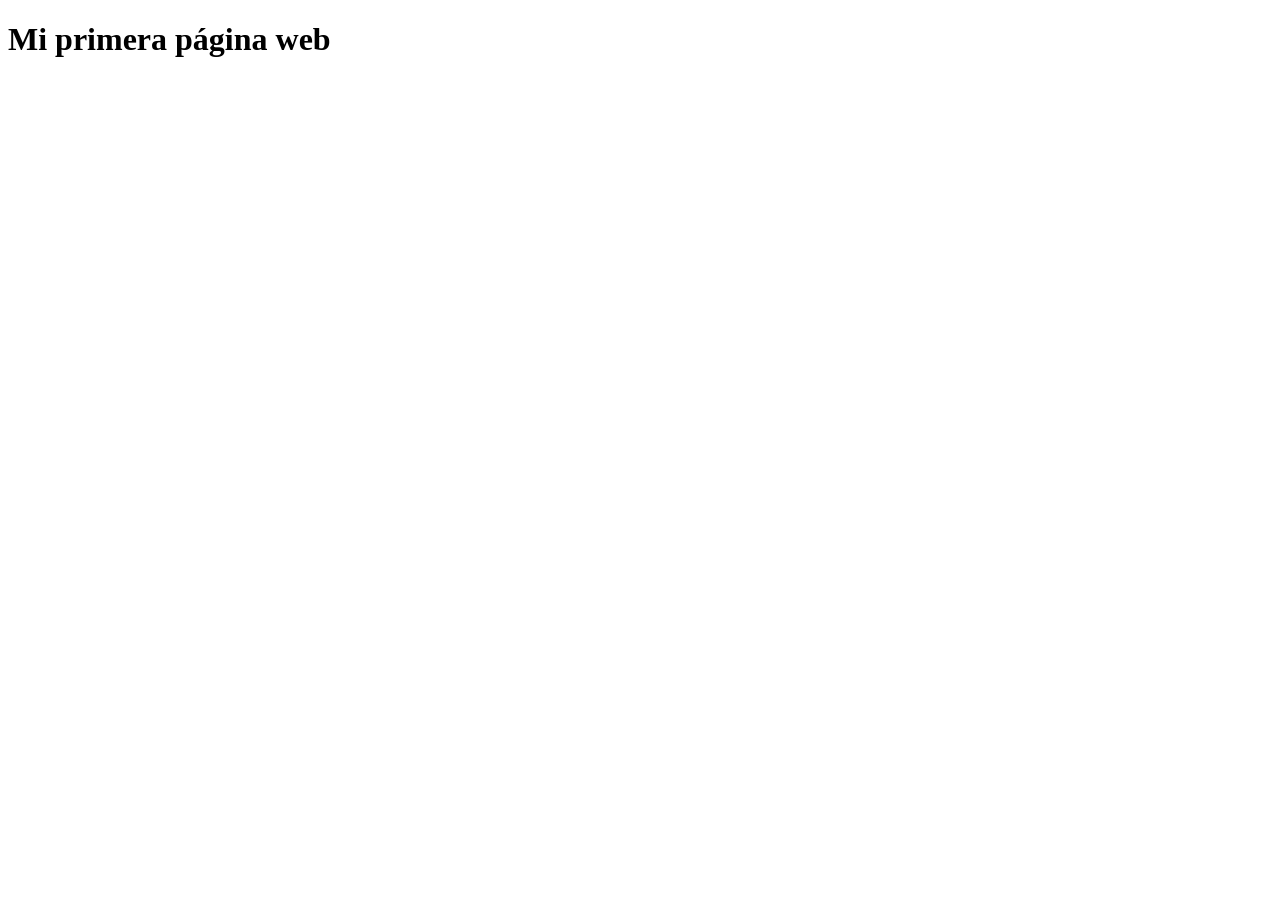
==== index.html @ 459307d8 "proyecto pagina web version 1" ====
<!DOCTYPE html>
<html>
    <head>
        <meta charset="UTF-8">
        <meta name = "viewport" contet = "width=device-width initial-scale=1.0">
        <title> HOLAWWW</title>

    </head>
    <body>
        <!---Aqui va el titulo de la pagina web--->
        <h1> Mi primera página web</h1>

    </body>
</html>
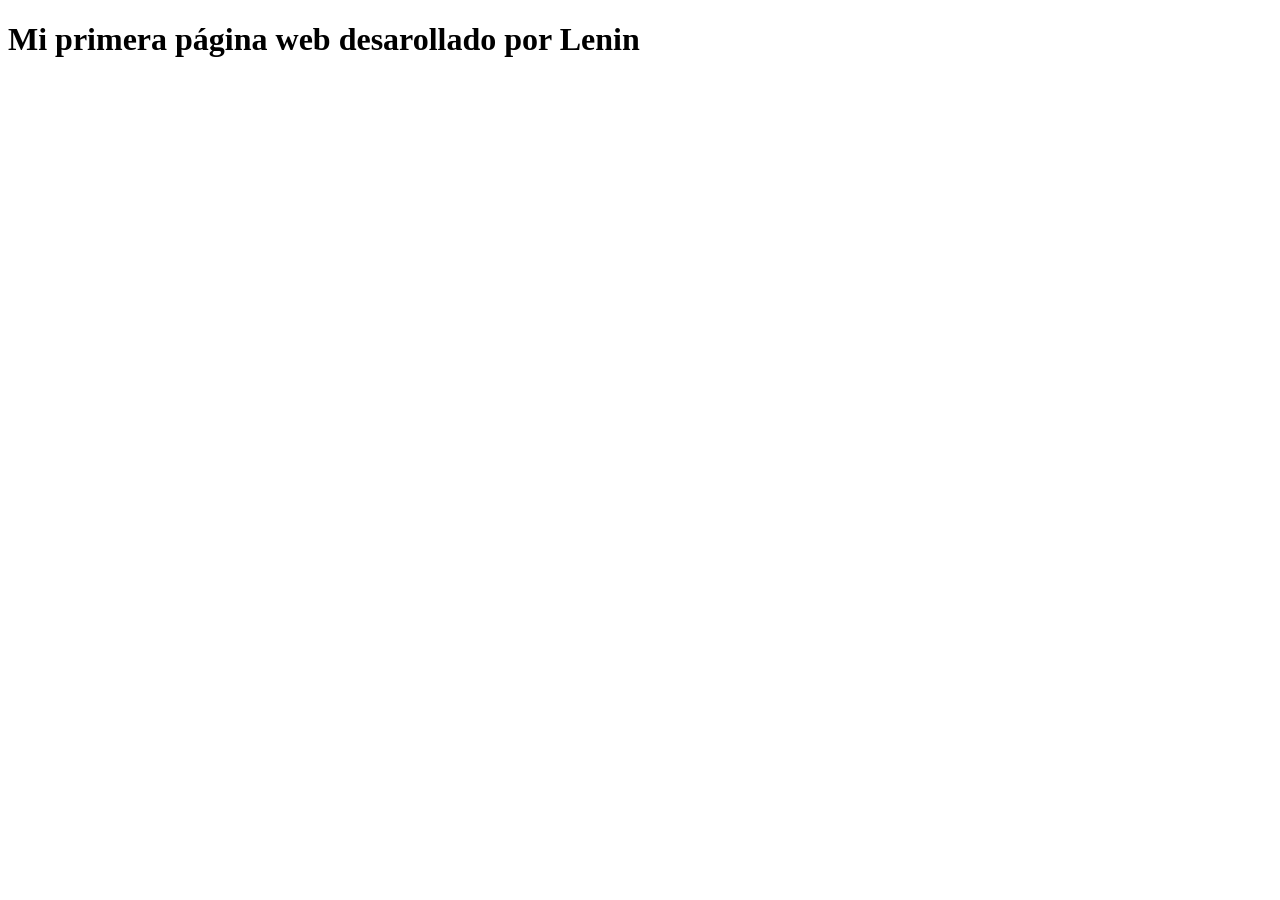
==== commit 6fbd2dc5: "proyecto version2" ====
--- a/index.html
+++ b/index.html
@@ -8,7 +8,7 @@
     </head>
     <body>
         <!---Aqui va el titulo de la pagina web--->
-        <h1> Mi primera página web</h1>
+        <h1> Mi primera página web desarollado por Lenin</h1>
 
     </body>
 </html>
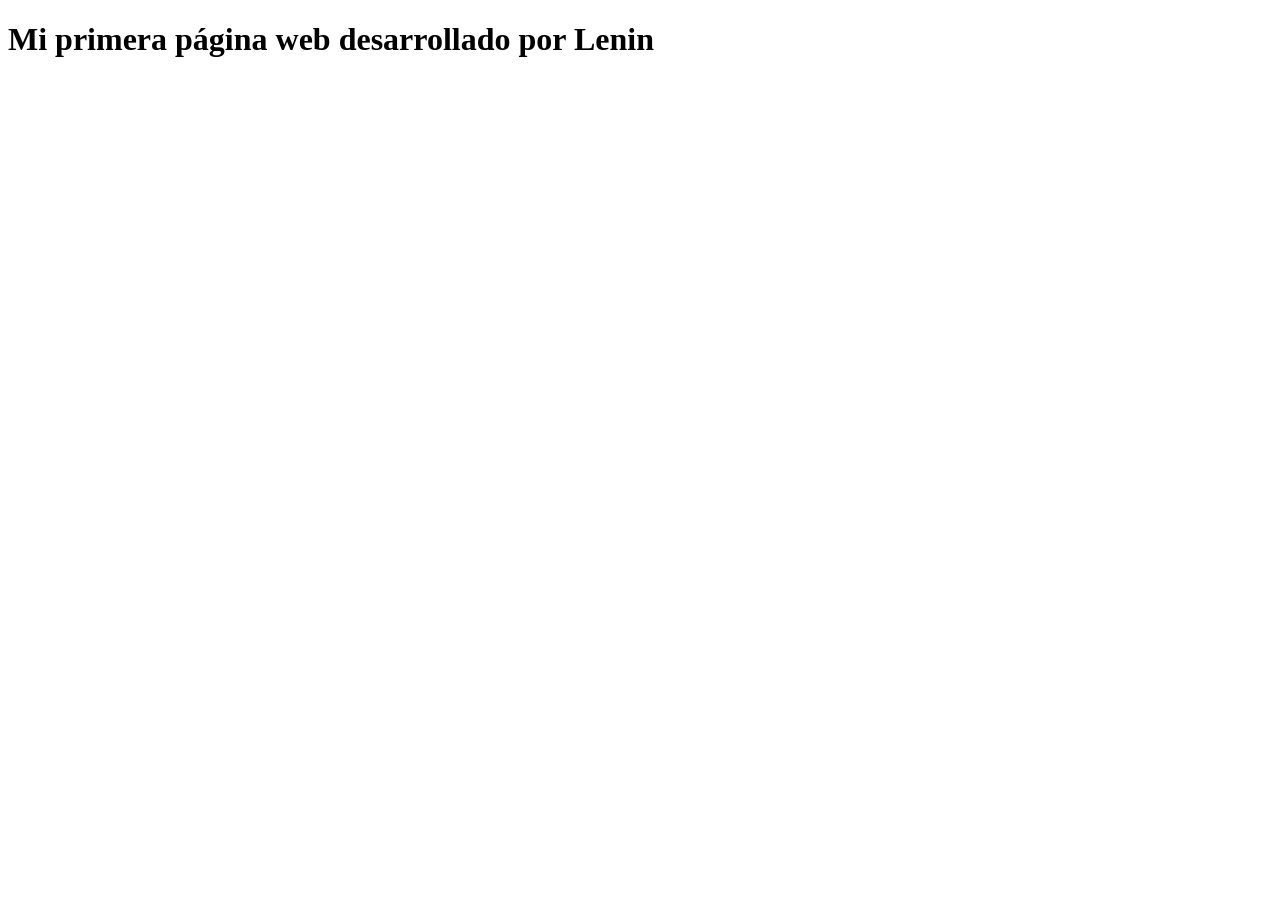
==== commit 2898b4b9: "proyecto version2" ====
--- a/index.html
+++ b/index.html
@@ -8,7 +8,7 @@
     </head>
     <body>
         <!---Aqui va el titulo de la pagina web--->
-        <h1> Mi primera página web desarollado por Lenin</h1>
+        <h1> Mi primera página web desarrollado por Lenin</h1>
 
     </body>
 </html>
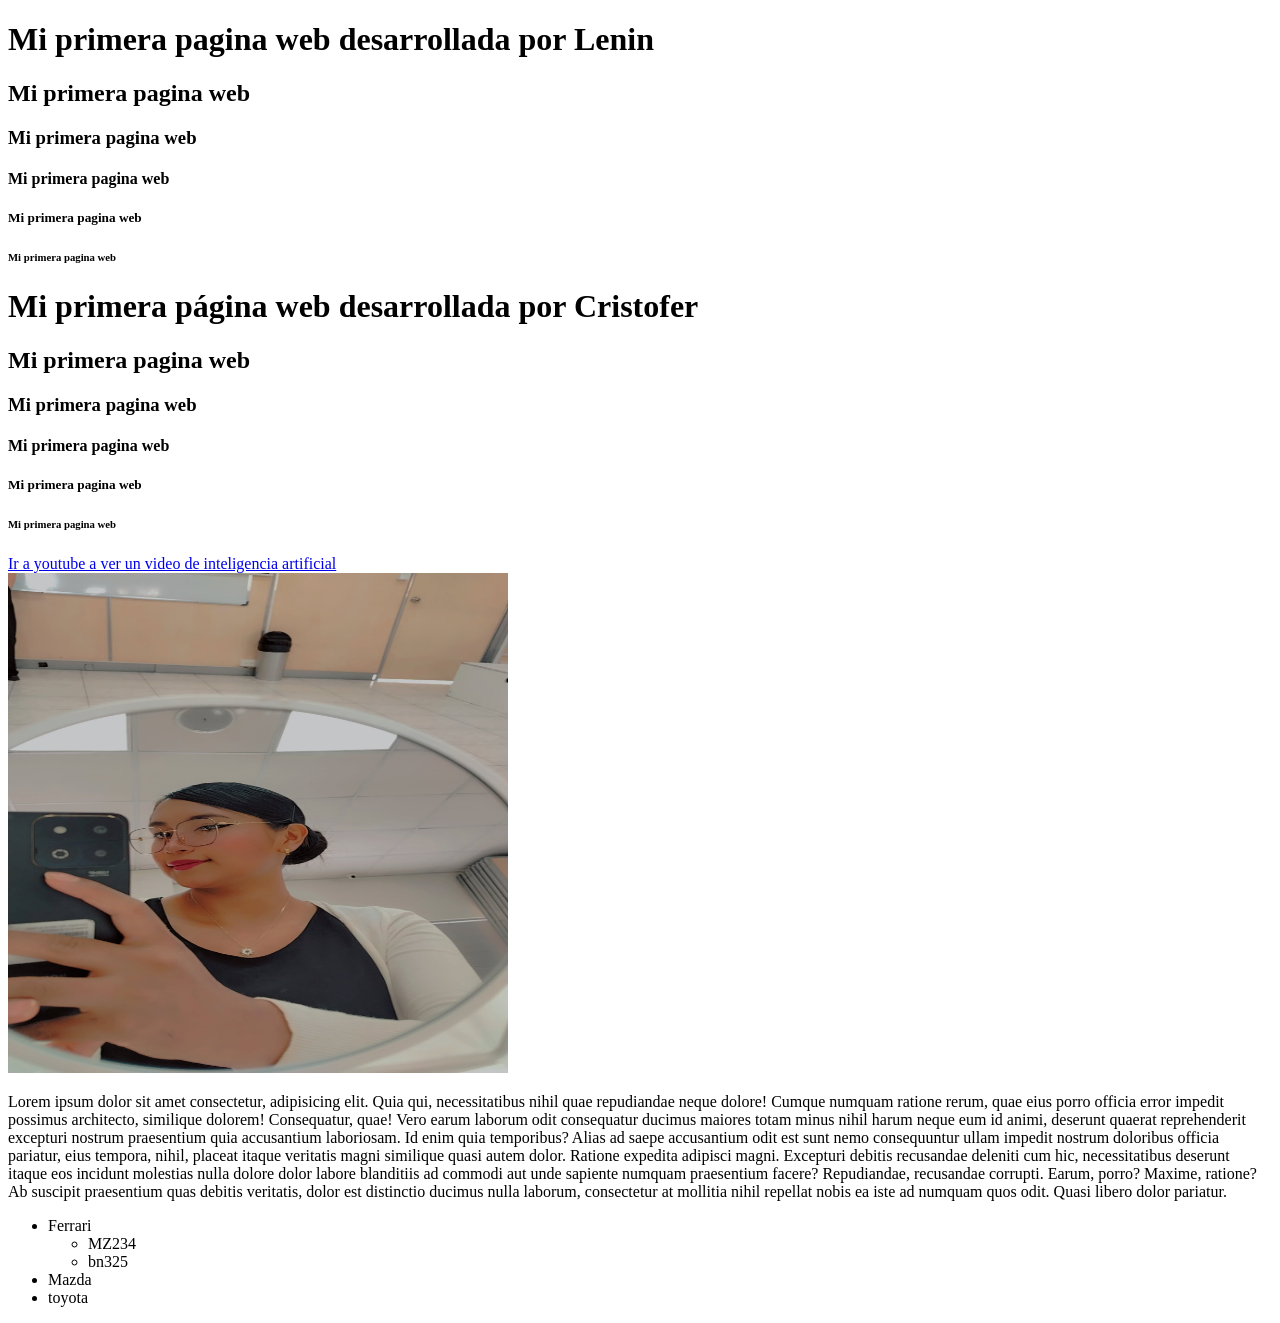
==== commit ad2d0771: "Proyecto v3" ====
--- a/index.html
+++ b/index.html
@@ -8,7 +8,84 @@
     </head>
     <body>
         <!---Aqui va el titulo de la pagina web--->
-        <h1> Mi primera página web desarrollado por Lenin</h1>
+        <!-- Etiquetas h-->
+         <h1>Mi primera pagina web  desarrollada por Lenin</h1>
+         <h2>Mi primera pagina web</h2>
+         <h3>Mi primera pagina web</h3>
+         <h4>Mi primera pagina web</h4>
+         <h5>Mi primera pagina web</h5>
+         <h6>Mi primera pagina web</h6>
+         <!--CONTENEDORES
+         Son espacion movibles donde se crea contenido html
+         section, div, article-->
 
+         <!DOCTYPE html>
+<html>
+    <head>
+        <meta charset="UTF-8">
+        <meta name="viewport" content="width=device-width initial-scale=1.0">
+        <title>HOLA WWW</title>
+    </head>
+    <body>
+        <!--Aquí va el título de la página web-->
+        <!--Etiquetas h-->
+        <h1>Mi primera página web desarrollada por Cristofer</h1>
+        <h2>Mi primera pagina web</h2>
+        <h3>Mi primera pagina web</h3>
+        <h4>Mi primera pagina web</h4>
+        <h5>Mi primera pagina web</h5>
+        <h6>Mi primera pagina web</h6>
+        
+        <!--Contenedores
+        Son los espacios movibles donde se crea contenido html
+        section, div, article-->
+
+        <section>
+
+            <!--Un enlace a youtube 
+            Utilizamos la etiqueta a-ancle
+            Rutas absolutas: Es cuando queremos enlazarnos a recursos externos de mi proyecto
+            Rutas relativas: Es cuando quiero enlazarme a recurso dentro de mi proyecto-->
+
+
+            <a href="https://www.youtube.com/shorts/UOFEkU1GSR8" target="_blank">Ir a youtube a ver un video de inteligencia artificial</a>
+            <!--Etiqueta para salto de linea-->
+            <br>
+            <!--Enlace a una imagen mediante una ruta relativa-->
+            <img src="img/mi vida.jpg" alt="Logo de mi vida" width="500px" height="500px">
+            <!--Salto de linea-->
+            <br>
+            <!--Escribir un parrafo-->
+            <p>
+                Lorem ipsum dolor sit amet consectetur, adipisicing elit. Quia qui, necessitatibus nihil quae repudiandae neque dolore! Cumque numquam ratione rerum, quae eius porro officia error impedit possimus architecto, similique dolorem!
+                Consequatur, quae! Vero earum laborum odit consequatur ducimus maiores totam minus nihil harum neque eum id animi, deserunt quaerat reprehenderit excepturi nostrum praesentium quia accusantium laboriosam. Id enim quia temporibus?
+                Alias ad saepe accusantium odit est sunt nemo consequuntur ullam impedit nostrum doloribus officia pariatur, eius tempora, nihil, placeat itaque veritatis magni similique quasi autem dolor. Ratione expedita adipisci magni.
+                Excepturi debitis recusandae deleniti cum hic, necessitatibus deserunt itaque eos incidunt molestias nulla dolore dolor labore blanditiis ad commodi aut unde sapiente numquam praesentium facere? Repudiandae, recusandae corrupti. Earum, porro?
+                Maxime, ratione? Ab suscipit praesentium quas debitis veritatis, dolor est distinctio ducimus nulla laborum, consectetur at mollitia nihil repellat nobis ea iste ad numquam quos odit. Quasi libero dolor pariatur.
+            </p>
+            
+        </section><!--Fin de section-->
+        <!--Contenedor de lista-->
+        <div>
+
+            <!-- Dentro de html tenemos 2 tipos de listas
+         
+            Listas ordenadas- Tiene un gerarquico
+            Lista desordenada- No tiene numeracion-->
+            <ul>
+                <li>Ferrari
+                    <ul>
+                        <li>MZ234</li>
+                        <li>bn325</li>
+                    </ul>
+                </li>
+                <li> Mazda</li>
+                <li>toyota</li>
+
+            </ul>
+
+        </div>
     </body>
-</html>+</html>
+
+        
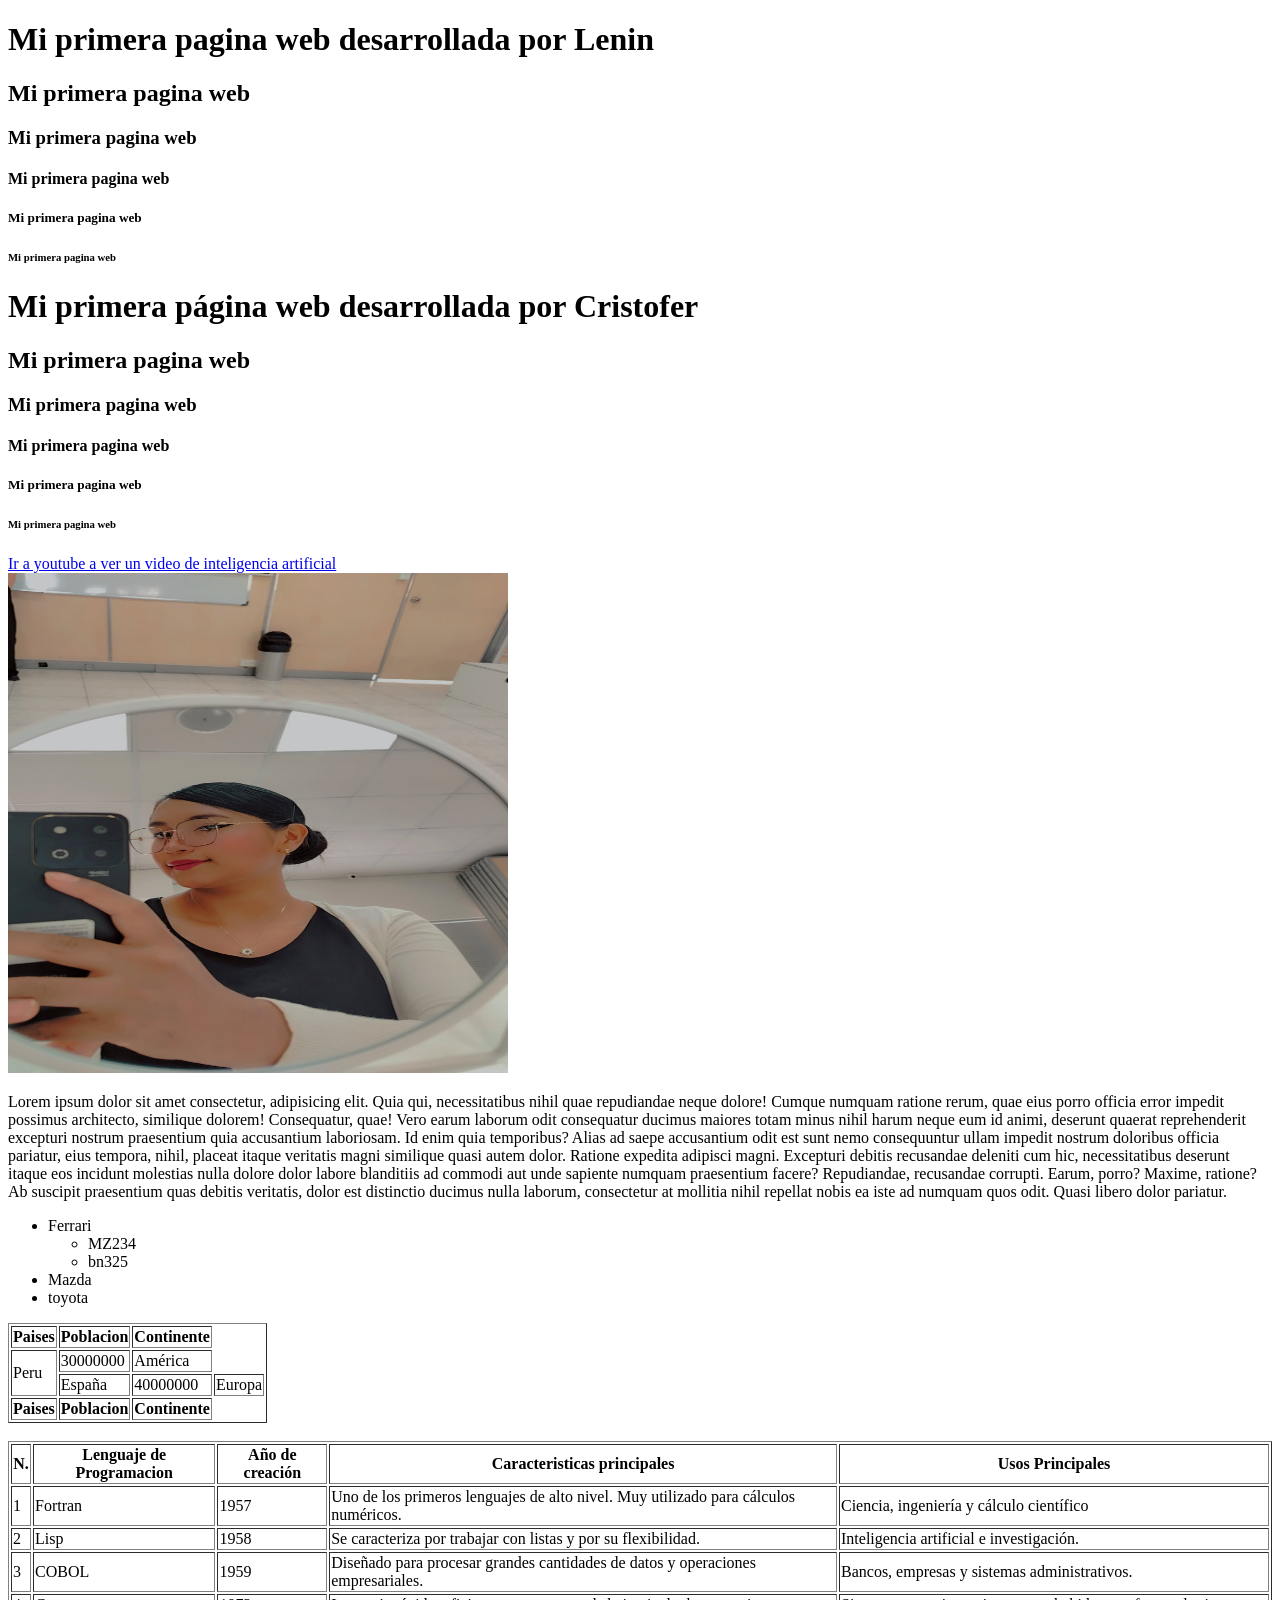
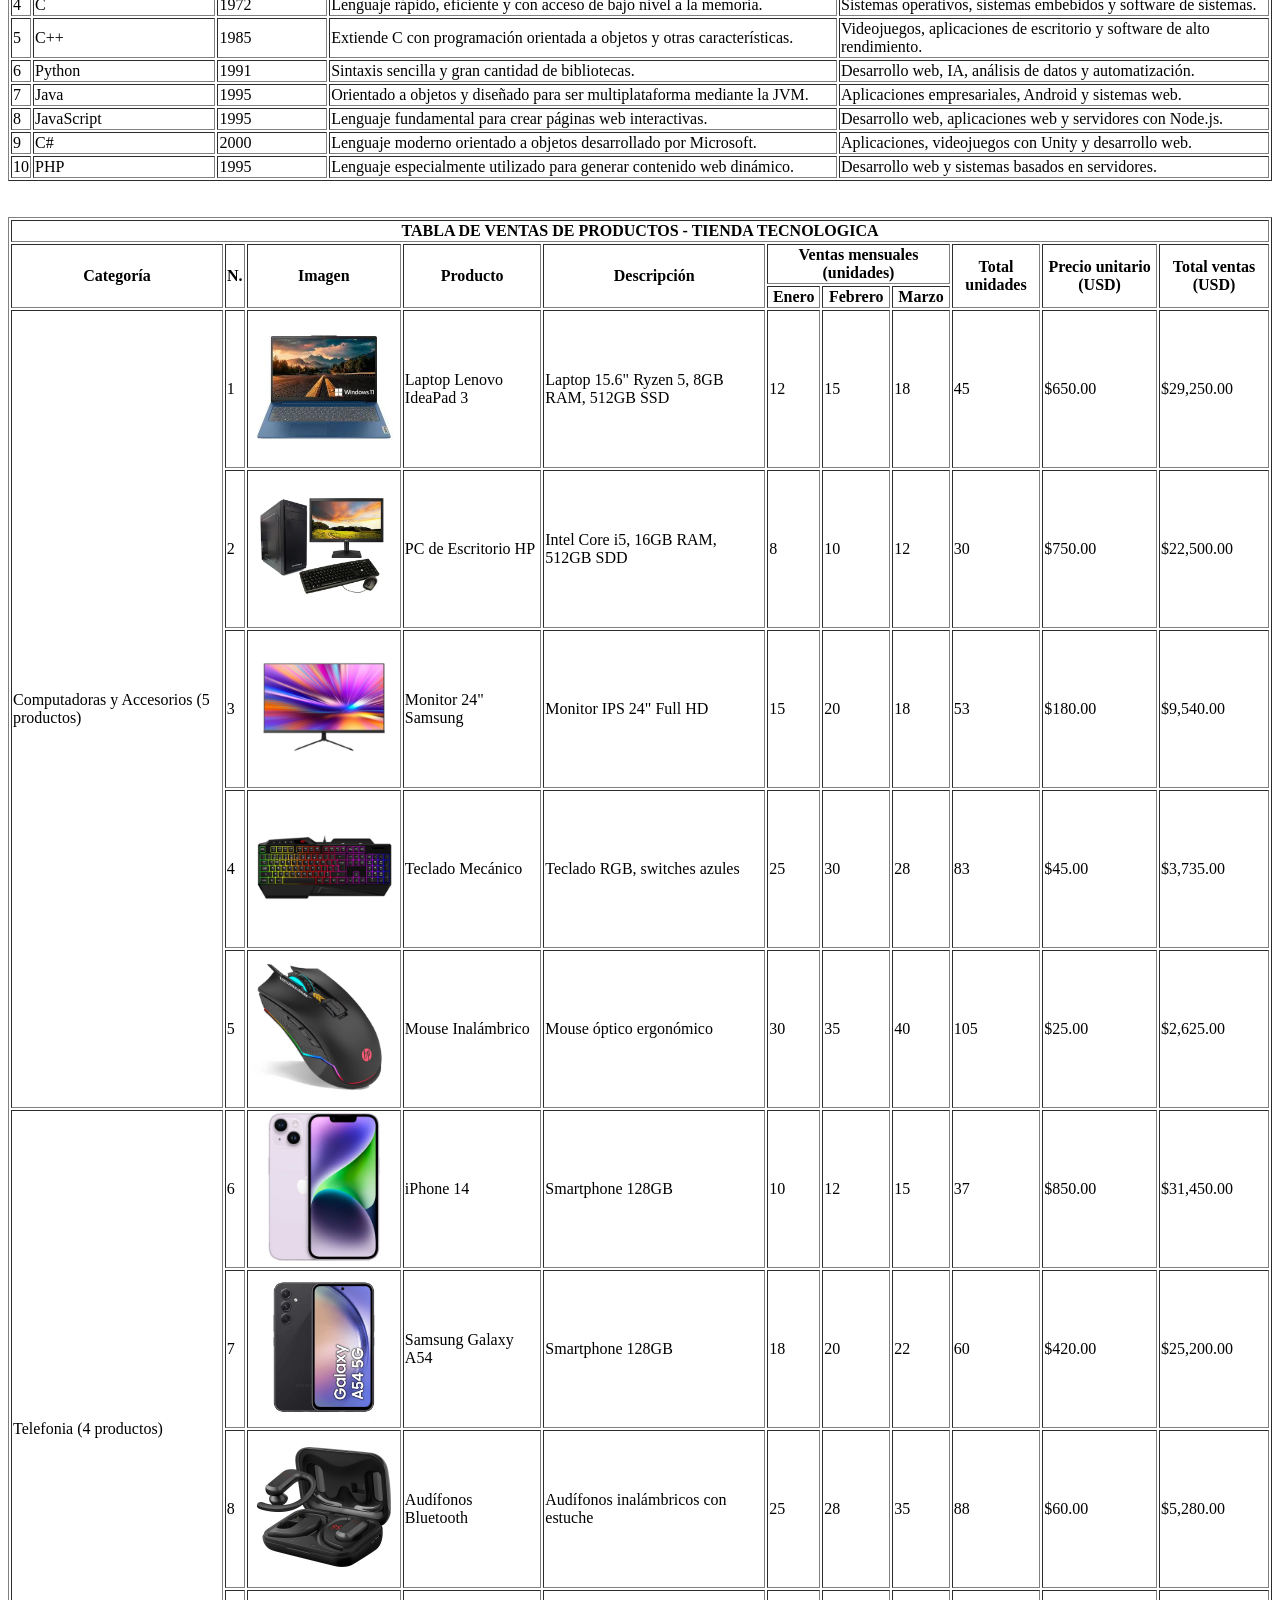
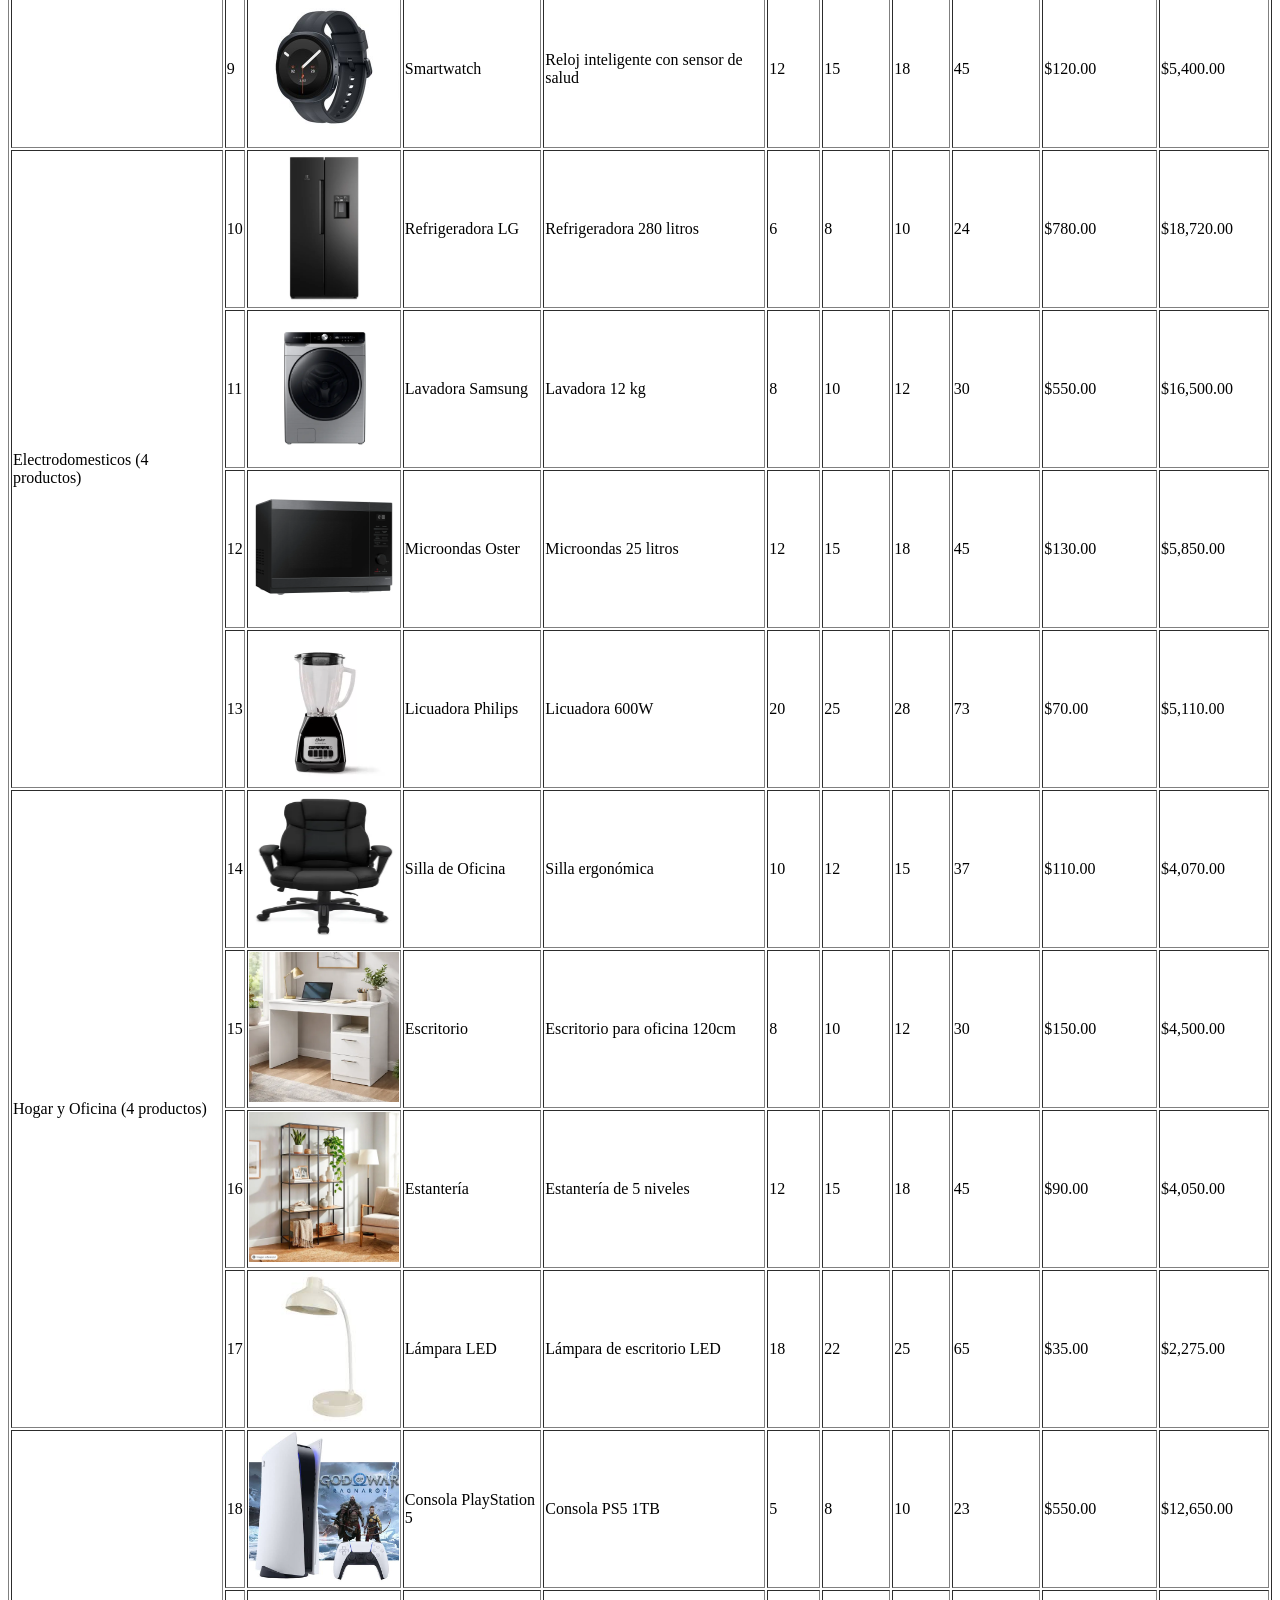
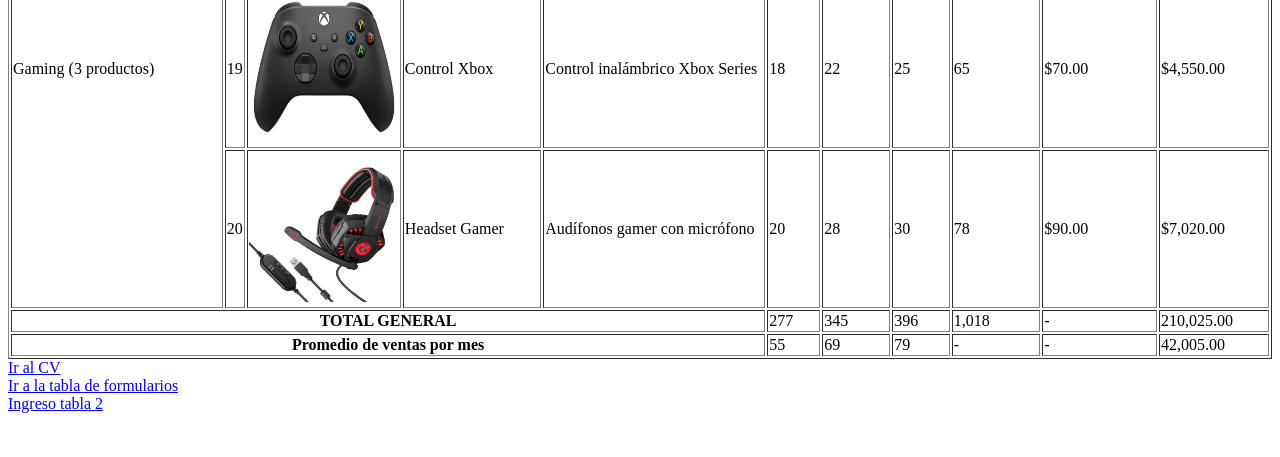
==== commit 44c9ef74: "actualizacion" ====
--- a/index.html
+++ b/index.html
@@ -83,9 +83,467 @@
                 <li>toyota</li>
 
             </ul>
-
         </div>
+        <!--Creamos una tabla-->
+
+        <section>
+            <div>
+                <table border="1px">
+                    <tr>
+                        <th>Paises</th>
+                        <th>Poblacion</th>
+                        <th>Continente</th>
+                    </tr>
+                    <tr>
+                        <!--rowspan="2" la union de dos filas-->
+                        <!--colspan="2" la union de dos columnas-->
+                        <td rowspan="2">Peru</td>
+                        <td>30000000</td>
+                        <td>América</td>
+                    </tr>
+                    <tr>
+                        <td>España</td>
+                        <td>40000000</td>
+                        <td>Europa</td>
+                    </tr>
+                    <tfoot>
+                            <th>Paises</th>
+                            <th>Poblacion</th>
+                            <th>Continente</th>
+                    </tfoot>
+                </table>
+
+                <br>
+
+                <!--tabla de los 10 lenguajes de programacion-->
+                <table border="1px">
+                    <tr>
+                        <th>N.</th>
+                        <th>Lenguaje de Programacion</th>
+                        <th>Año de creación</th>
+                        <th>Caracteristicas principales</th>
+                        <th>Usos Principales</th>
+                    </tr>
+                    <tr>
+                        <td>1</td>
+                        <td>Fortran</td>
+                        <td>1957</td>
+                        <td>Uno de los primeros lenguajes de alto nivel. Muy utilizado para cálculos numéricos.</td>
+                        <td>Ciencia, ingeniería y cálculo científico</td>
+                    </tr>
+                    <tr>
+                        <td>2</td>
+                        <td>Lisp</td>
+                        <td>1958</td>
+                        <td>Se caracteriza por trabajar con listas y por su flexibilidad.</td>
+                        <td>Inteligencia artificial e investigación.</td>
+                    </tr>
+
+                    <tr>
+                        <td>3</td>
+                        <td>COBOL</td>
+                        <td>1959</td>
+                        <td>Diseñado para procesar grandes cantidades de datos y operaciones empresariales.</td>
+                        <td>Bancos, empresas y sistemas administrativos.</td>
+                    </tr>
+
+                    <tr>
+                        <td>4</td>
+                        <td>C</td>
+                        <td>1972</td>
+                        <td>Lenguaje rápido, eficiente y con acceso de bajo nivel a la memoria.</td>
+                        <td>Sistemas operativos, sistemas embebidos y software de sistemas.</td>
+                    </tr>
+
+                    <tr>
+                        <td>5</td>
+                        <td>C++</td>
+                        <td>1985</td>
+                        <td>Extiende C con programación orientada a objetos y otras características.</td>
+                        <td>Videojuegos, aplicaciones de escritorio y software de alto rendimiento.</td>
+                    </tr>
+
+                    <tr>
+                        <td>6</td>
+                        <td>Python</td>
+                        <td>1991</td>
+                        <td>Sintaxis sencilla y gran cantidad de bibliotecas.</td>
+                        <td>Desarrollo web, IA, análisis de datos y automatización.</td>
+                    </tr>
+
+                    <tr>
+                        <td>7</td>
+                        <td>Java</td>
+                        <td>1995</td>
+                        <td>Orientado a objetos y diseñado para ser multiplataforma mediante la JVM.</td>
+                        <td>Aplicaciones empresariales, Android y sistemas web.</td>
+                    </tr>
+
+                    <tr>
+                        <td>8</td>
+                        <td>JavaScript</td>
+                        <td>1995</td>
+                        <td>Lenguaje fundamental para crear páginas web interactivas.</td>
+                        <td>Desarrollo web, aplicaciones web y servidores con Node.js.</td>
+                    </tr>
+
+                    <tr>
+                        <td>9</td>
+                        <td>C#</td>
+                        <td>2000</td>
+                        <td>Lenguaje moderno orientado a objetos desarrollado por Microsoft.</td>
+                        <td>Aplicaciones, videojuegos con Unity y desarrollo web.</td>
+                    </tr>
+
+                    <tr>
+                        <td>10</td>
+                        <td>PHP</td>
+                        <td>1995</td>
+                        <td>Lenguaje especialmente utilizado para generar contenido web dinámico.</td>
+                        <td>Desarrollo web y sistemas basados en servidores.</td>
+                    </tr>
+                </table>
+            </div>
+        </section>
+
+        <br>
+        <br>
+
+        <section>
+            <div>
+                <!--tabla de ventas y productos utilizando colspan y rowspan, insertando links de imagenes dentro de mi dispositivo-->
+              <table border="1px">
+                   <tr>
+                     <th colspan="11">TABLA DE VENTAS DE PRODUCTOS - TIENDA TECNOLOGICA</th>
+                   </tr>
+
+                   <tr>
+                     <th rowspan="2">Categoría</th>
+                     <th rowspan="2">N.</th>
+                     <th rowspan="2">Imagen</th>
+                     <th rowspan="2">Producto</th>
+                     <th rowspan="2">Descripción</th>
+                     <th colspan="3">Ventas mensuales (unidades)</th>
+                     <th rowspan="2">Total unidades</th>
+                     <th rowspan="2">Precio unitario (USD)</th>
+                     <th rowspan="2">Total ventas (USD)</th>
+                    </tr>
+
+                    <tr>
+                     <th>Enero</th>
+                     <th>Febrero</th>
+                     <th>Marzo</th>
+                    </tr>
+                    <tr>
+                        <td rowspan="5">Computadoras y Accesorios (5 productos)</td>
+                        <td>1</td>
+                        <td><img src="img/images.jpg" alt="Foto de laptop" width="150px" height="150px"></td>
+                        <td>Laptop Lenovo IdeaPad 3</td>
+                        <td>Laptop 15.6" Ryzen 5, 8GB RAM, 512GB SSD</td>
+                        <td>12</td>
+                        <td>15</td>
+                        <td>18</td>
+                        <td>45</td>
+                        <td>$650.00</td>
+                        <td>$29,250.00</td>  
+                    </tr>
+
+                    <tr>
+                        <td>2</td>
+                        <td><img src="img/Computador.jpg" alt="Foto de Computador" width="150px" height="150px"></td>
+                        <td>PC de Escritorio HP</td>
+                        <td>Intel Core i5, 16GB RAM, 512GB SDD</td>
+                        <td>8</td>
+                        <td>10</td>
+                        <td>12</td>
+                        <td>30</td>
+                        <td>$750.00</td>
+                        <td>$22,500.00</td>  
+                    </tr>
+                    
+                    <tr>
+                        <td>3</td>
+                        <td><img src="img/monitor.jpg" alt="Foto de Monitor" width="150px" height="150px"></td>
+                        <td>Monitor 24" Samsung</td>
+                        <td>Monitor IPS 24" Full HD</td>
+                        <td>15</td>
+                        <td>20</td>
+                        <td>18</td>
+                        <td>53</td>
+                        <td>$180.00</td>
+                        <td>$9,540.00</td>  
+                    </tr>
+
+                    <tr>
+                        <td>4</td>
+                        <td><img src="img/teclado.jpg" alt="Foto de teclado" width="150px" height="150px"></td>
+                        <td>Teclado Mecánico</td>
+                        <td>Teclado RGB, switches azules</td>
+                        <td>25</td>
+                        <td>30</td>
+                        <td>28</td>
+                        <td>83</td>
+                        <td>$45.00</td>
+                        <td>$3,735.00</td>  
+                    </tr>
+
+                    <tr>
+                        <td>5</td>
+                        <td><img src="img/mouse.jpg" alt="Foto de mouse" width="150px" height="150px"></td>
+                        <td>Mouse Inalámbrico</td>
+                        <td>Mouse óptico ergonómico</td>
+                        <td>30</td>
+                        <td>35</td>
+                        <td>40</td>
+                        <td>105</td>
+                        <td>$25.00</td>
+                        <td>$2,625.00</td>  
+                    </tr>
+
+                    <tr>
+                        <td rowspan="4">Telefonia (4 productos)</td>
+                        <td>6</td>
+                        <td><img src="img/iPhone14.jpg" alt="Foto de iPhone14" width="150px" height="150px"></td>
+                        <td>iPhone 14</td>
+                        <td>Smartphone 128GB</td>
+                        <td>10</td>
+                        <td>12</td>
+                        <td>15</td>
+                        <td>37</td>
+                        <td>$850.00</td>
+                        <td>$31,450.00</td>  
+                    </tr>
+
+                    <tr>
+                        <td>7</td>
+                        <td><img src="img/SAMSUNGA54.jpg" alt="Foto de SAMSUNGA54" width="150px" height="150px"></td>
+                        <td>Samsung Galaxy A54</td>
+                        <td>Smartphone 128GB</td>
+                        <td>18</td>
+                        <td>20</td>
+                        <td>22</td>
+                        <td>60</td>
+                        <td>$420.00</td>
+                        <td>$25,200.00</td>  
+                    </tr>
+                    
+                    <tr>
+                        <td>8</td>
+                        <td><img src="img/audifonos.jpg" alt="Foto de audifonos" width="150px" height="150px"></td>
+                        <td>Audífonos Bluetooth</td>
+                        <td>Audífonos inalámbricos con estuche</td>
+                        <td>25</td>
+                        <td>28</td>
+                        <td>35</td>
+                        <td>88</td>
+                        <td>$60.00</td>
+                        <td>$5,280.00</td>  
+                    </tr>
+
+                    <tr>
+                        <td>9</td>
+                        <td><img src="img/smartwatch.jpg" alt="Foto de smartwatch" width="150px" height="150px"></td>
+                        <td>Smartwatch</td>
+                        <td>Reloj inteligente con sensor de salud</td>
+                        <td>12</td>
+                        <td>15</td>
+                        <td>18</td>
+                        <td>45</td>
+                        <td>$120.00</td>
+                        <td>$5,400.00</td>  
+                    </tr>
+
+                     <tr>
+                        <td rowspan="4">Electrodomesticos (4 productos)</td>
+                        <td>10</td>
+                        <td><img src="img/refrigeradora.jpg" alt="Foto de refrigeradora" width="150px" height="150px"></td>
+                        <td>Refrigeradora LG</td>
+                        <td>Refrigeradora 280 litros</td>
+                        <td>6</td>
+                        <td>8</td>
+                        <td>10</td>
+                        <td>24</td>
+                        <td>$780.00</td>
+                        <td>$18,720.00</td>  
+                    </tr>
+
+                    <tr>
+                        <td>11</td>
+                        <td><img src="img/lavadora.jpg" alt="Foto de lavadora" width="150px" height="150px"></td>
+                        <td>Lavadora Samsung</td>
+                        <td>Lavadora 12 kg</td>
+                        <td>8</td>
+                        <td>10</td>
+                        <td>12</td>
+                        <td>30</td>
+                        <td>$550.00</td>
+                        <td>$16,500.00</td>  
+                    </tr>
+                    
+                    <tr>
+                        <td>12</td>
+                        <td><img src="img/microondas.jpg" alt="Foto de microondas" width="150px" height="150px"></td>
+                        <td>Microondas Oster</td>
+                        <td>Microondas 25 litros</td>
+                        <td>12</td>
+                        <td>15</td>
+                        <td>18</td>
+                        <td>45</td>
+                        <td>$130.00</td>
+                        <td>$5,850.00</td>  
+                    </tr>
+
+                    <tr>
+                        <td>13</td>
+                        <td><img src="img/licuadora.jpg" alt="Foto de licuadora" width="150px" height="150px"></td>
+                        <td>Licuadora Philips</td>
+                        <td>Licuadora 600W</td>
+                        <td>20</td>
+                        <td>25</td>
+                        <td>28</td>
+                        <td>73</td>
+                        <td>$70.00</td>
+                        <td>$5,110.00</td>  
+                    </tr>
+
+                    <tr>
+                        <td rowspan="4">Hogar y Oficina (4 productos)</td>
+                        <td>14</td>
+                        <td><img src="img/silla de oficina.jpg" alt="Foto de silla de oficina" width="150px" height="150px"></td>
+                        <td>Silla de Oficina</td>
+                        <td>Silla ergonómica</td>
+                        <td>10</td>
+                        <td>12</td>
+                        <td>15</td>
+                        <td>37</td>
+                        <td>$110.00</td>
+                        <td>$4,070.00</td>  
+                    </tr>
+
+                    <tr>
+                        <td>15</td>
+                        <td><img src="img/escritorio.jpg" alt="Foto de escritorio" width="150px" height="150px"></td>
+                        <td>Escritorio</td>
+                        <td>Escritorio para oficina 120cm</td>
+                        <td>8</td>
+                        <td>10</td>
+                        <td>12</td>
+                        <td>30</td>
+                        <td>$150.00</td>
+                        <td>$4,500.00</td>  
+                    </tr>
+                    
+                    <tr>
+                        <td>16</td>
+                        <td><img src="img/estanteria.jpg" alt="Foto de estanteria" width="150px" height="150px"></td>
+                        <td>Estantería</td>
+                        <td>Estantería de 5 niveles</td>
+                        <td>12</td>
+                        <td>15</td>
+                        <td>18</td>
+                        <td>45</td>
+                        <td>$90.00</td>
+                        <td>$4,050.00</td>  
+                    </tr>
+
+                    <tr>
+                        <td>17</td>
+                        <td><img src="img/lampara led.jpg" alt="Foto de lampara" width="150px" height="150px"></td>
+                        <td>Lámpara LED</td>
+                        <td>Lámpara de escritorio LED</td>
+                        <td>18</td>
+                        <td>22</td>
+                        <td>25</td>
+                        <td>65</td>
+                        <td>$35.00</td>
+                        <td>$2,275.00</td>  
+                    </tr>
+
+                    <tr>
+                        <td rowspan="3">Gaming (3 productos)</td>
+                        <td>18</td>
+                        <td><img src="img/play5.jpg" alt="Foto de play 5" width="150px" height="150px"></td>
+                        <td>Consola PlayStation 5</td>
+                        <td>Consola PS5 1TB</td>
+                        <td>5</td>
+                        <td>8</td>
+                        <td>10</td>
+                        <td>23</td>
+                        <td>$550.00</td>
+                        <td>$12,650.00</td>  
+                    </tr>
+
+                    <tr>
+                        <td>19</td>
+                        <td><img src="img/controlxbox.jpg" alt="Foto de controlxbox" width="150px" height="150px"></td>
+                        <td>Control Xbox</td>
+                        <td>Control inalámbrico Xbox Series</td>
+                        <td>18</td>
+                        <td>22</td>
+                        <td>25</td>
+                        <td>65</td>
+                        <td>$70.00</td>
+                        <td>$4,550.00</td>  
+                    </tr>
+                    
+                    <tr>
+                        <td>20</td>
+                        <td><img src="img/headsetgamer.jpg" alt="Foto de headsetgamer" width="150px" height="150px"></td>
+                        <td>Headset Gamer</td>
+                        <td>Audífonos gamer con micrófono</td>
+                        <td>20</td>
+                        <td>28</td>
+                        <td>30</td>
+                        <td>78</td>
+                        <td>$90.00</td>
+                        <td>$7,020.00</td>  
+                    </tr>
+
+                    <tr>
+                     <th colspan="5">TOTAL GENERAL</th>
+                     <td>277</td>
+                     <td>345</td>
+                     <td>396</td>
+                     <td>1,018</td>
+                     <td> - </td>
+                     <td>210,025.00</td>
+                   </tr>
+
+                    <tr>
+                     <th colspan="5">Promedio de ventas por mes</th>
+                     <td>55</td>
+                     <td>69</td>
+                     <td>79</td>
+                     <td>-</td>
+                     <td> - </td>
+                     <td>42,005.00</td>
+                   </tr>
+
+                </table>  
+            </div>
+        </section>
+        <!--Enlace a hoja de vida-->
+        <div>
+            <a href="tarea/cv.html">Ir al CV</a>
+        </div>
+
+        <div>
+            <a href="vistas/formulario.html">Ir a la tabla de formularios</a>
+        </div>
+
+        <div>
+            <a href="tablas/tablas.html">Ingreso tabla 2</a>
+        </div>
+        
+       
+
+        <br>
+        <br>
     </body>
 </html>
 
+
+    </body>
+</html>
+
         
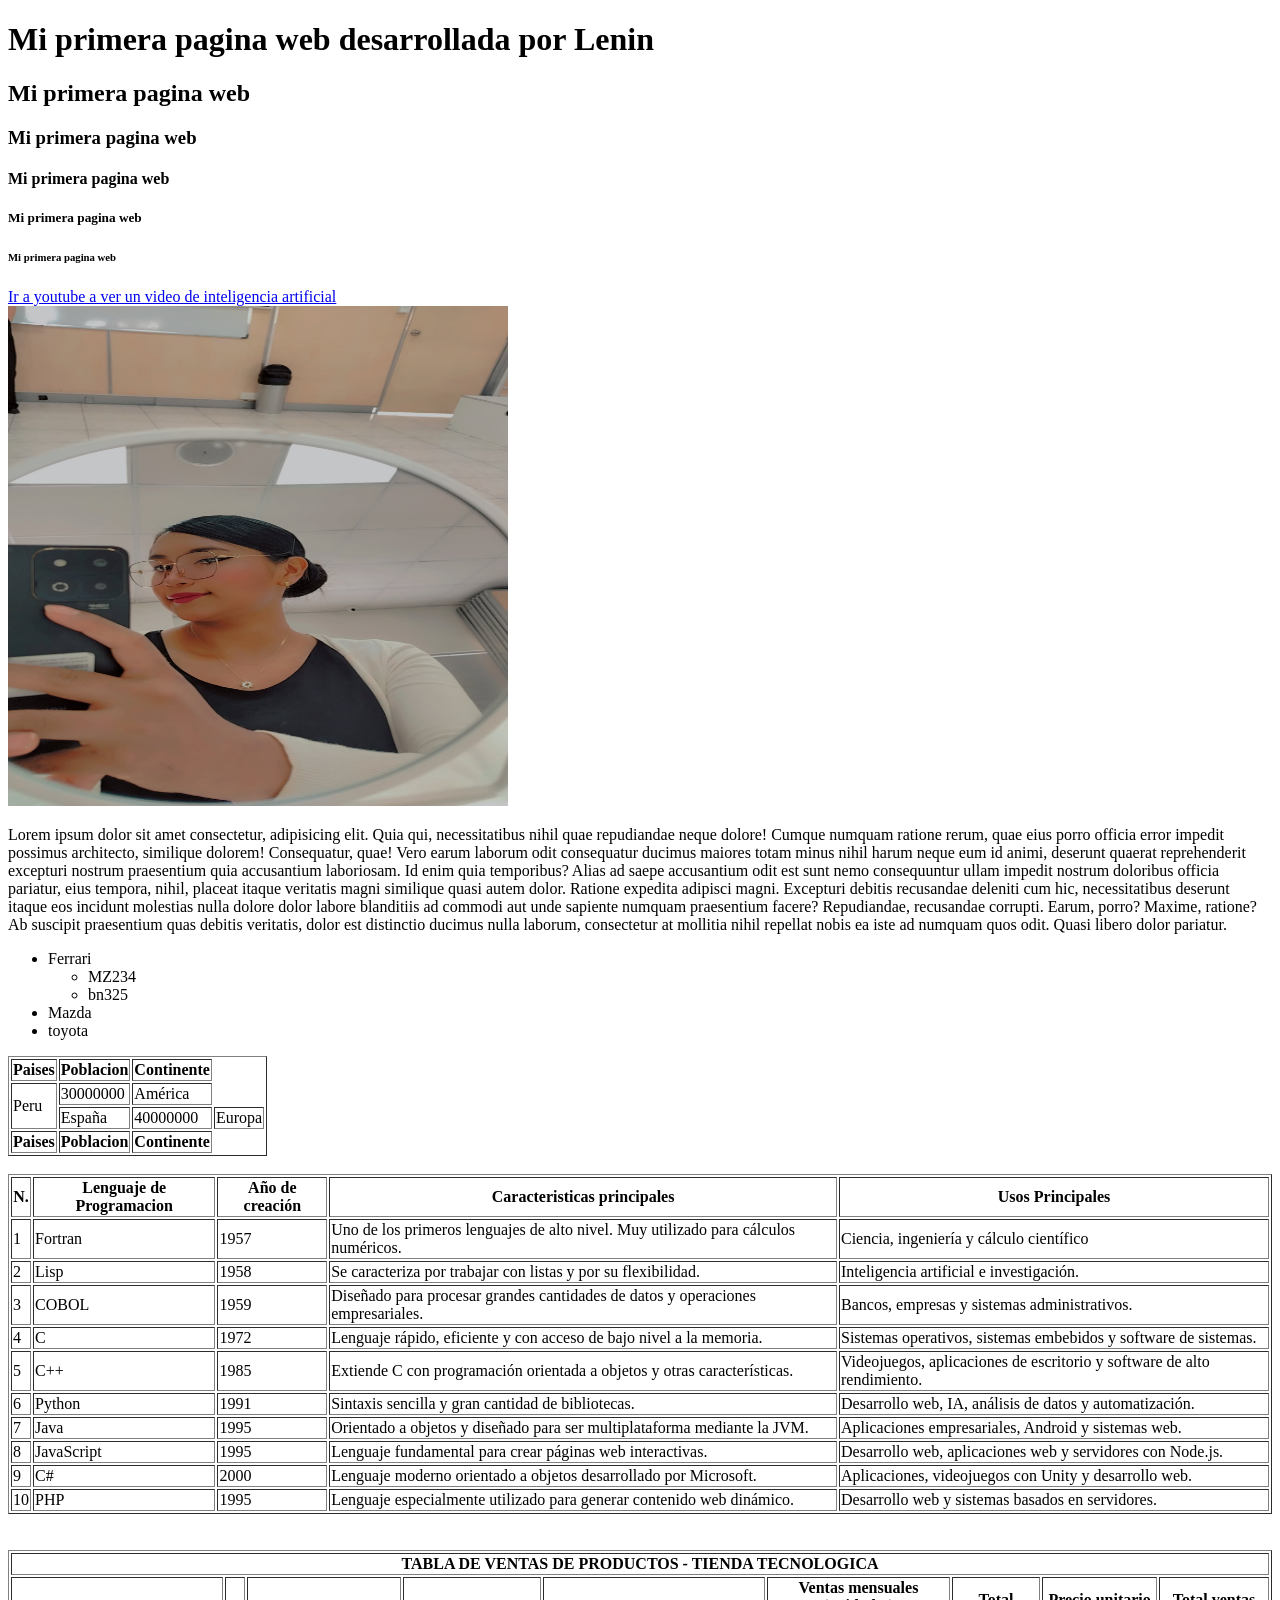
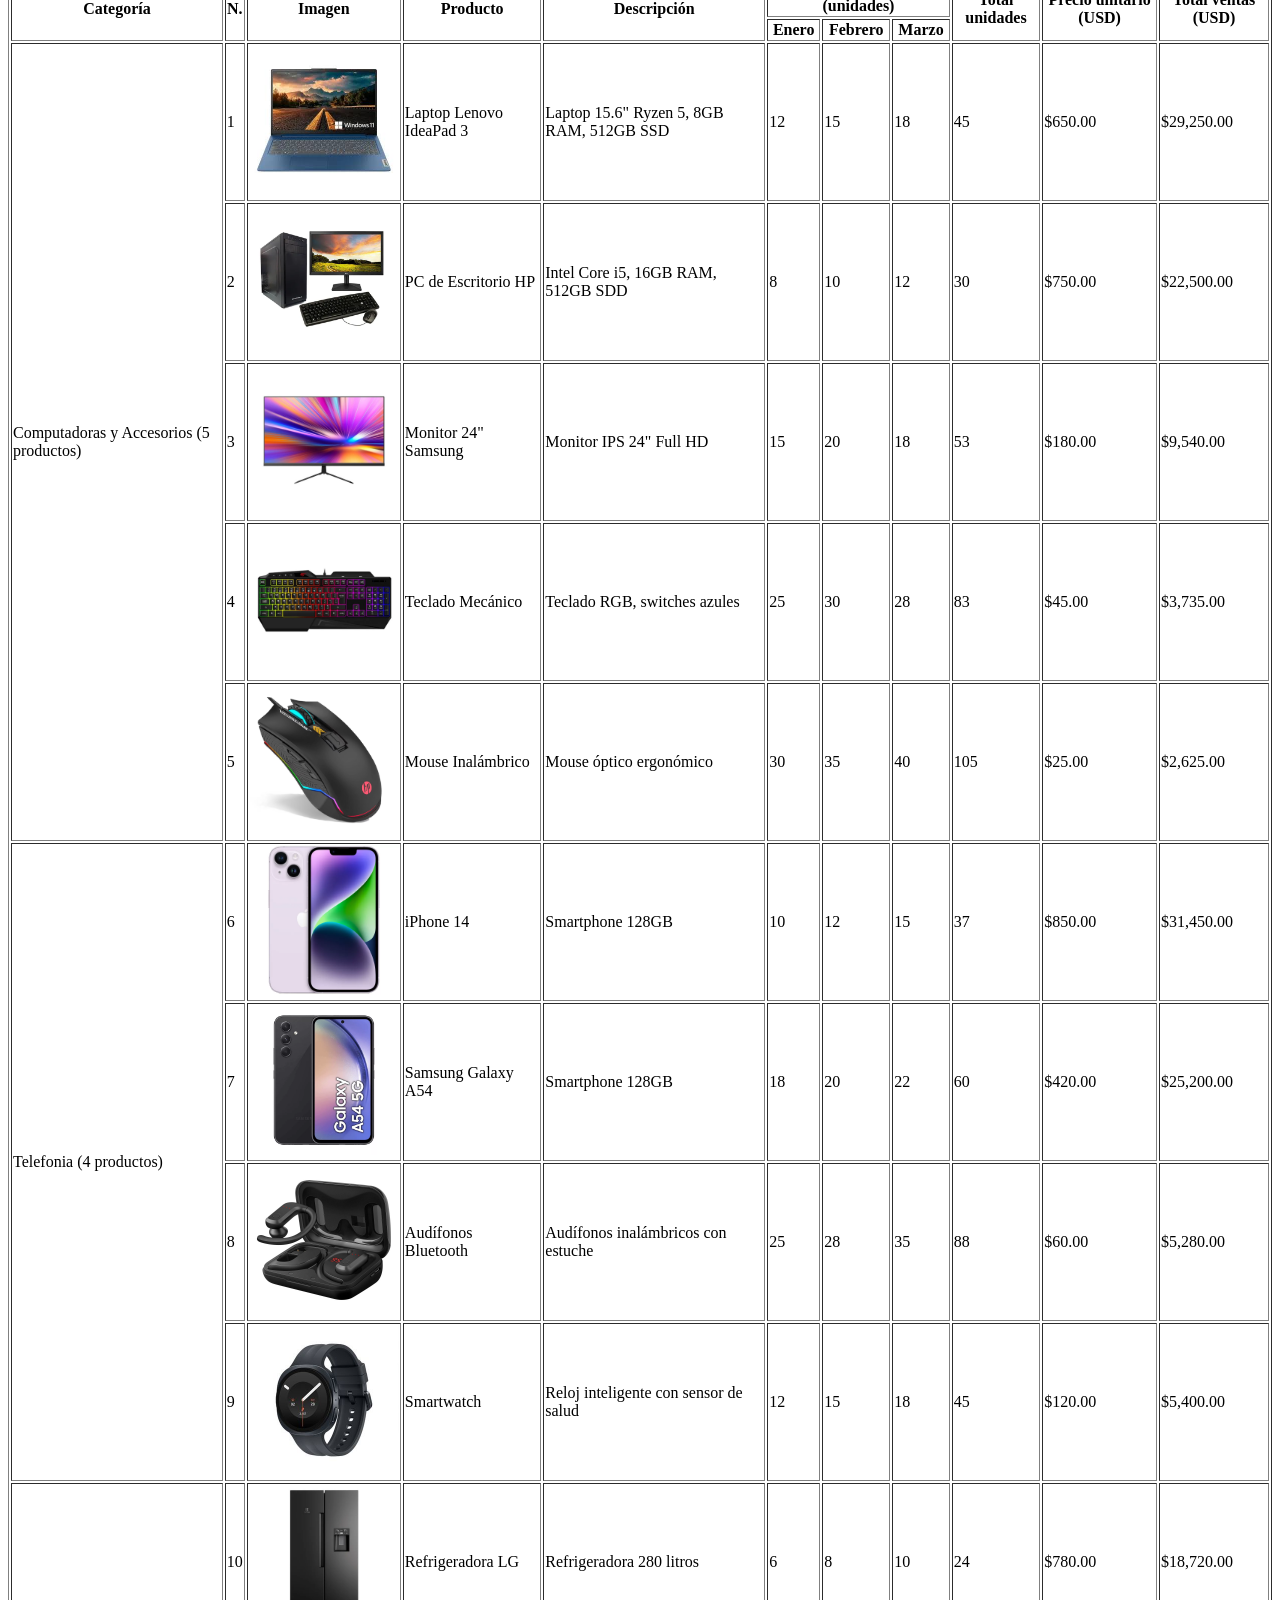
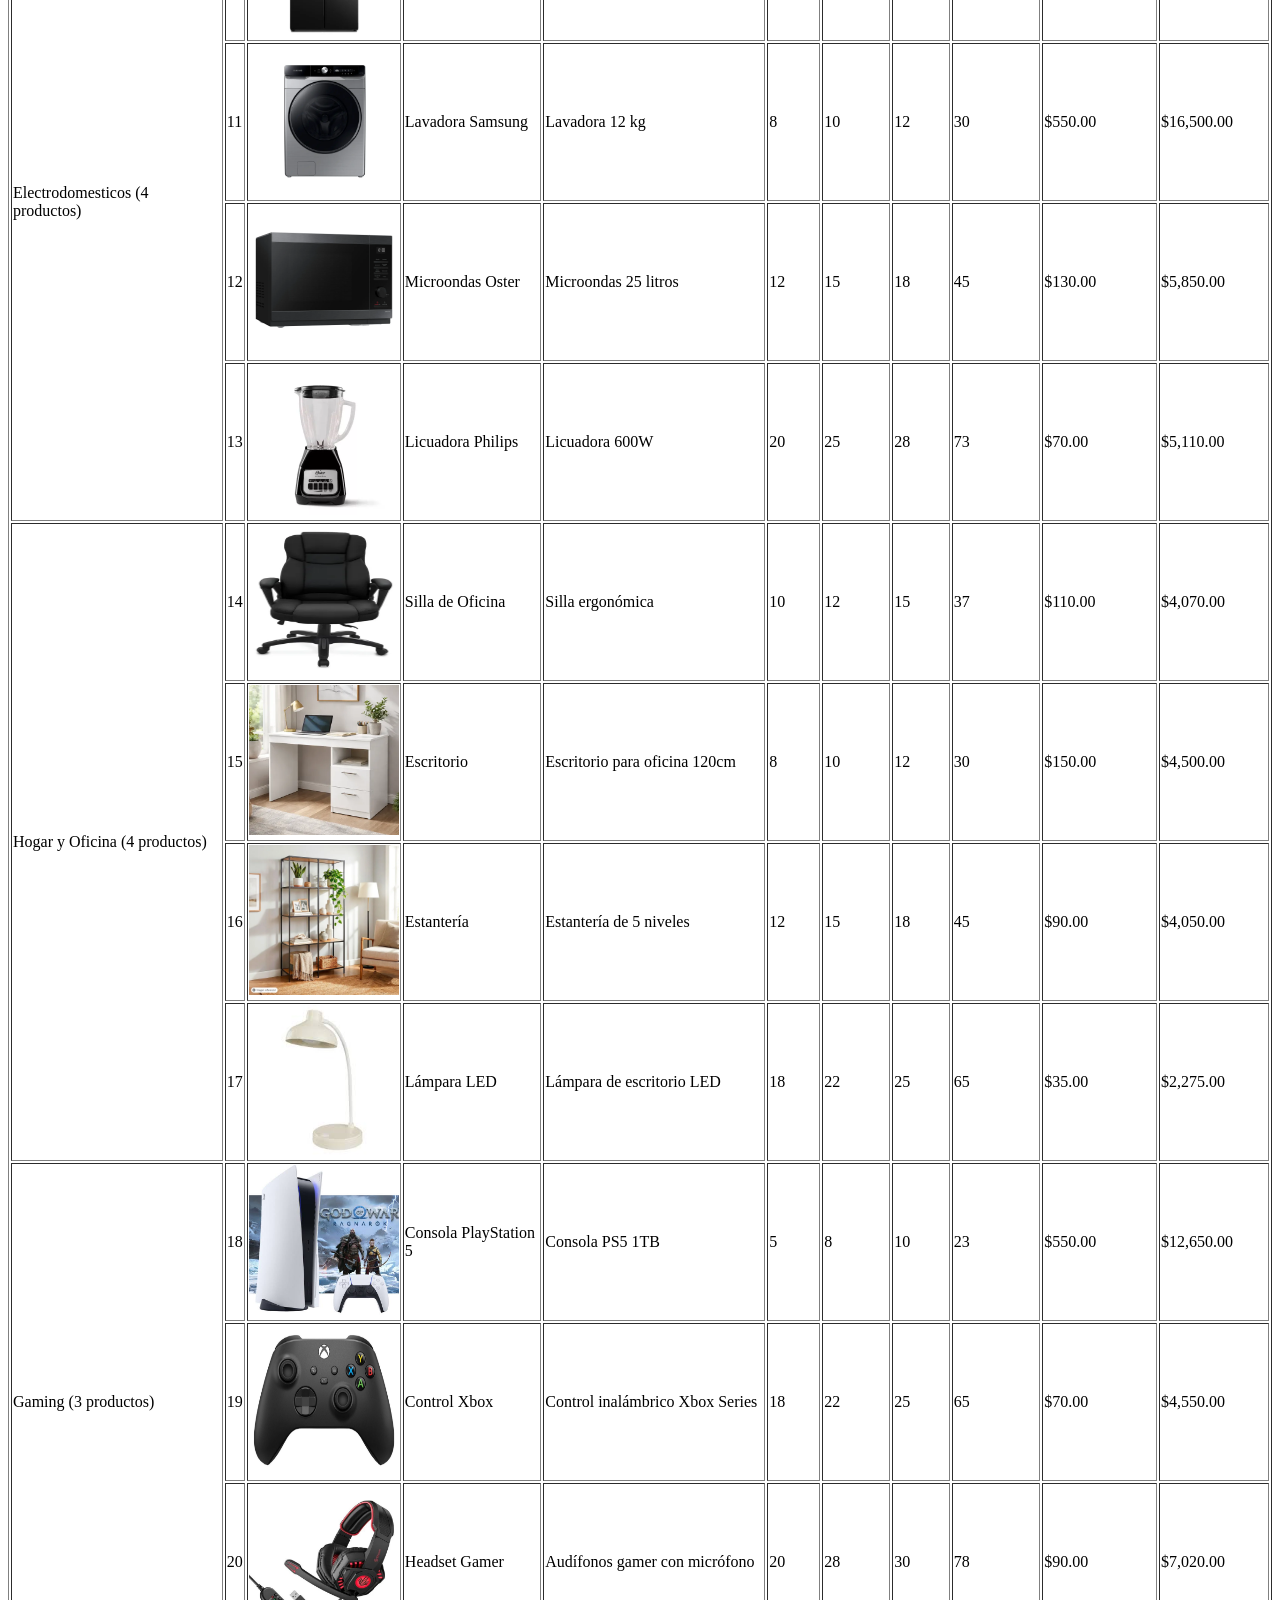
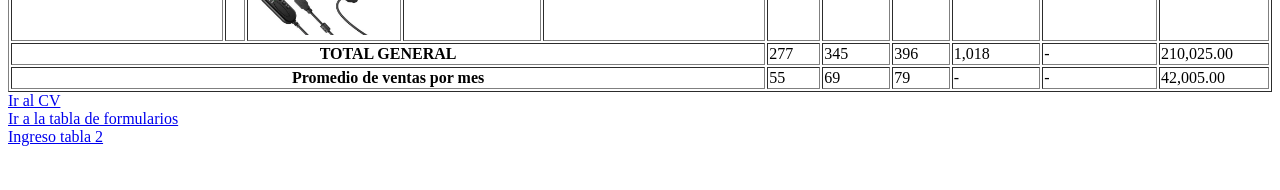
==== commit 80e62251: "modificacion" ====
--- a/index.html
+++ b/index.html
@@ -26,19 +26,6 @@
         <meta name="viewport" content="width=device-width initial-scale=1.0">
         <title>HOLA WWW</title>
     </head>
-    <body>
-        <!--Aquí va el título de la página web-->
-        <!--Etiquetas h-->
-        <h1>Mi primera página web desarrollada por Cristofer</h1>
-        <h2>Mi primera pagina web</h2>
-        <h3>Mi primera pagina web</h3>
-        <h4>Mi primera pagina web</h4>
-        <h5>Mi primera pagina web</h5>
-        <h6>Mi primera pagina web</h6>
-        
-        <!--Contenedores
-        Son los espacios movibles donde se crea contenido html
-        section, div, article-->
 
         <section>
 
